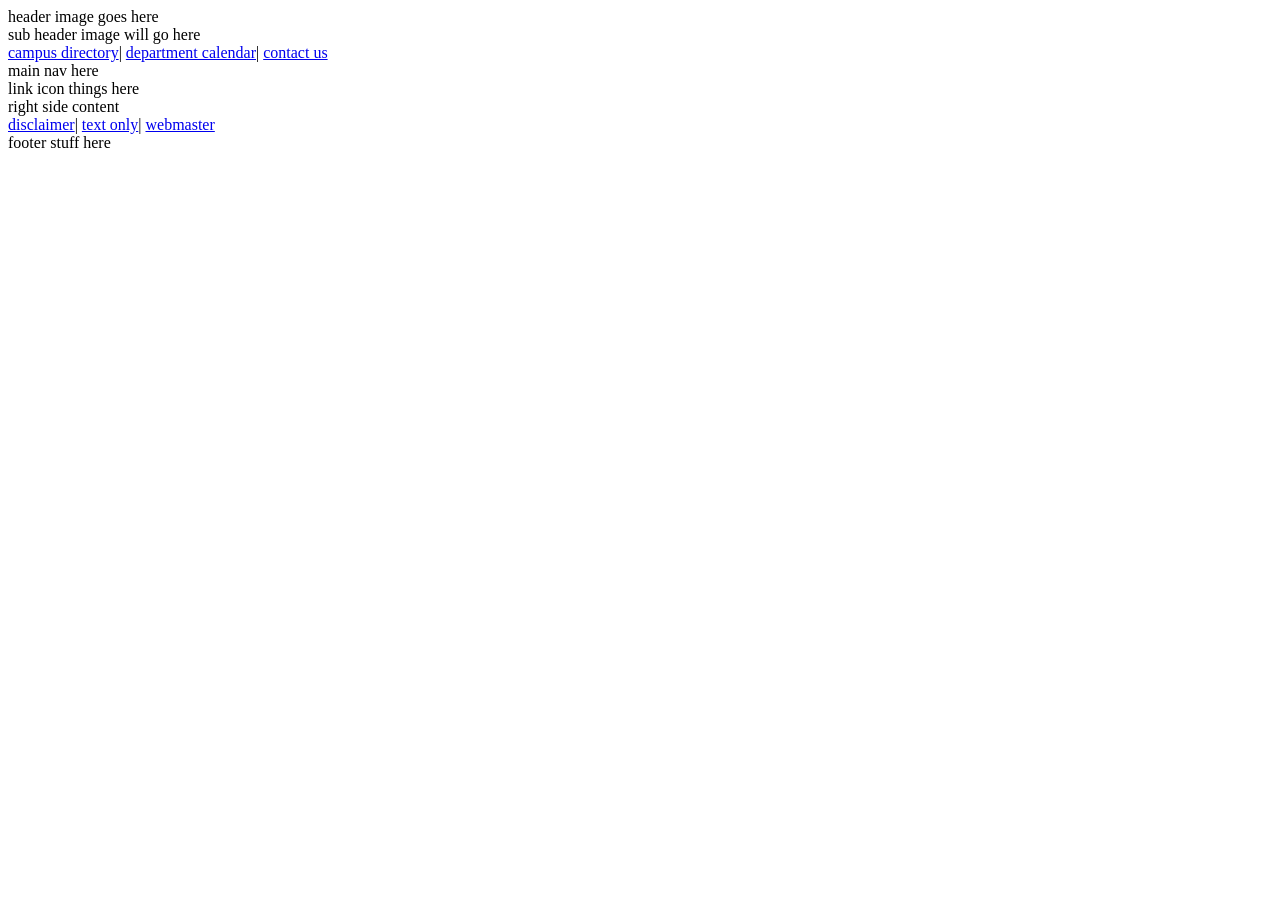
==== HUMIS/index.html @ bfbf6c37 "Code completed in class" ====
<!DOCTYPE html>
<html lang="en">
<head>
    <meta charset="UTF-8">
    <title>HUMIS Homepage</title>
    <link rel="stylesheet" href="stylesheet.css">
</head>

<body>
<div id="parent"><!-- all this is the markup -->
    <section>
        header image goes here
    </section>

    <section>
        sub header image will go here
    </section>

    <section class="main-content-area">
        <!-- gonna put my html links for the top nav here -->
        <nav>
            <a href="#">campus directory</a>|
            <a href="#">department calendar</a>|
            <a href="#">contact us</a>
        </nav>

        <section class="brown-box">
            <div class="left-side">
                <nav>
                    main nav here
                </nav>

                <div class="links">
                    link icon things here
                </div>
            </div>

            <div class="right-side">
                <div>right side content</div>
            </div>
        </section>

        <nav class="bottom">
            <a href="#">disclaimer</a>|
            <a href="#">text only</a>|
            <a href="#">webmaster</a>
        </nav>
    </section>

    <section>
        footer stuff here
    </section>
</div>
</body>
</html>
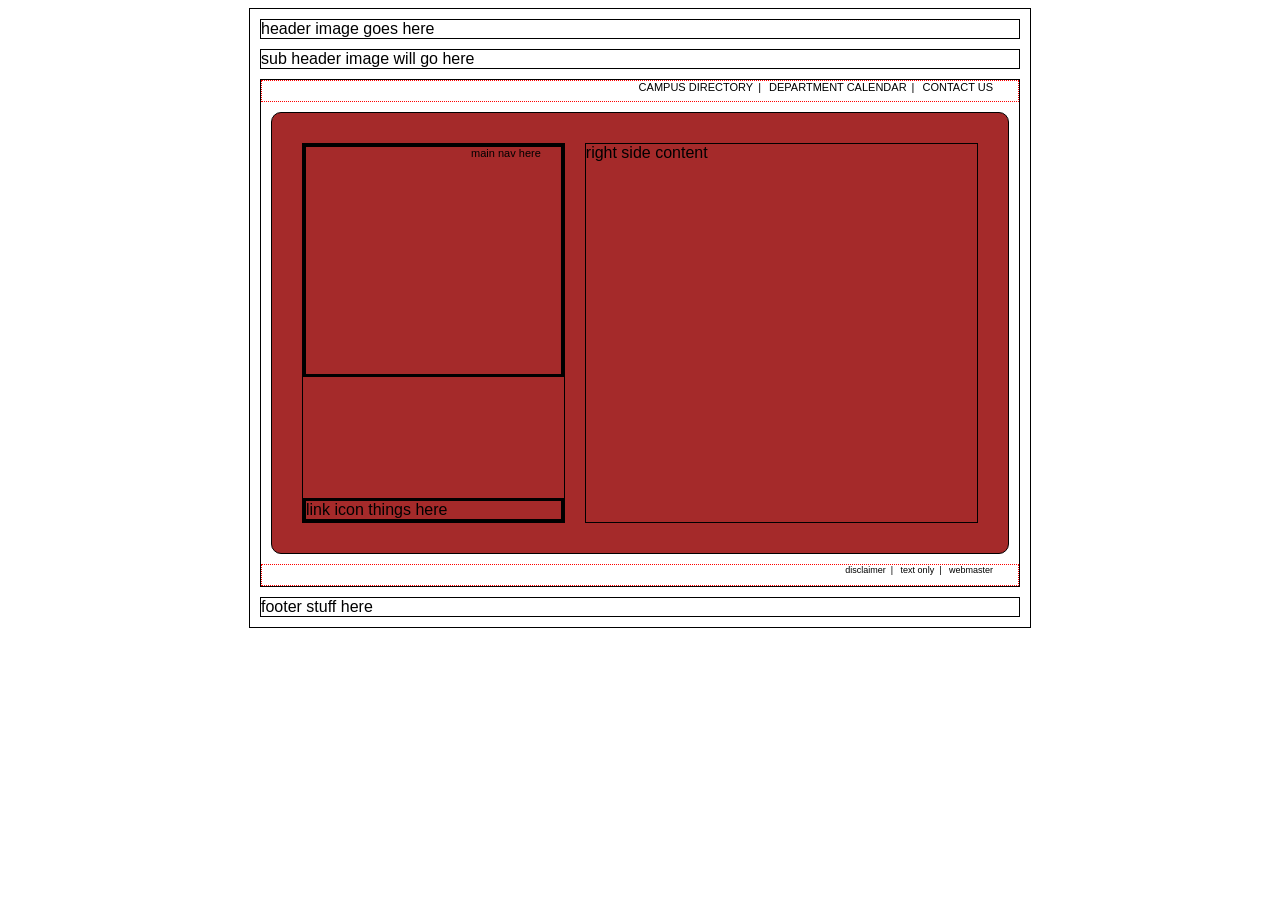
==== commit 267cffe0: "Demo commit changed page title" ====
--- a/HUMIS/index.html
+++ b/HUMIS/index.html
@@ -2,7 +2,7 @@
 <html lang="en">
 <head>
     <meta charset="UTF-8">
-    <title>HUMIS Homepage</title>
+    <title>HUMIS Homepage (Wednesday!)</title>
     <link rel="stylesheet" href="stylesheet.css">
 </head>
 
--- a/HUMIS/stylesheet.css
+++ b/HUMIS/stylesheet.css
@@ -0,0 +1,82 @@
+body {
+    font-family: Arial, Helvetica, sans-serif;
+}
+
+div#parent { /* Declaration or "selector" */
+    border: 1px solid black;
+    width: 780px;
+    margin: 0 auto;
+}
+
+div#parent section {
+    /*height: 100px;*/
+    margin: 10px;
+    border: 1px solid black;
+}
+
+section.main-content-area { /* declaration for a section tag whose class is "main-content-area" */
+    min-height: 400px;
+    display: flex;
+    flex-direction: column;
+    justify-content: space-between;
+
+    nav { /* applies to all nav tags found inside (descendants of) section.main-content-area */
+        min-height: 20px;
+        border: 1px dotted red;
+        text-align: right;
+        padding-right: 20px;
+        font-size: 11px;
+
+        a { /* this targets all links in each of our navs */
+            margin: 0 5px;
+            color: black;
+            text-decoration: none;
+            text-transform: uppercase;
+
+            &:hover { /* Pseudo-class declaration */
+                text-decoration: underline;
+            }
+        }
+
+        &.bottom {
+            font-size: 9px;
+
+            a {
+                text-transform: lowercase;
+            }
+        }
+    }
+
+    section.brown-box {
+        background-color: brown;
+        padding: 20px;
+        border-radius: 10px;
+        min-height: 400px;
+        display: flex;
+
+        > * {
+            border: 1px solid black;
+            margin: 10px;
+        }
+
+        .left-side {
+            width: 40%;
+            display: flex;
+            flex-direction: column;
+            justify-content: space-between;
+
+            > * {
+                border: 3px solid black;
+            }
+
+            nav {
+            /*.nav {*/
+                min-height: 60%;
+            }
+        }
+
+        .right-side {
+            width: 60%;
+        }
+    }
+}
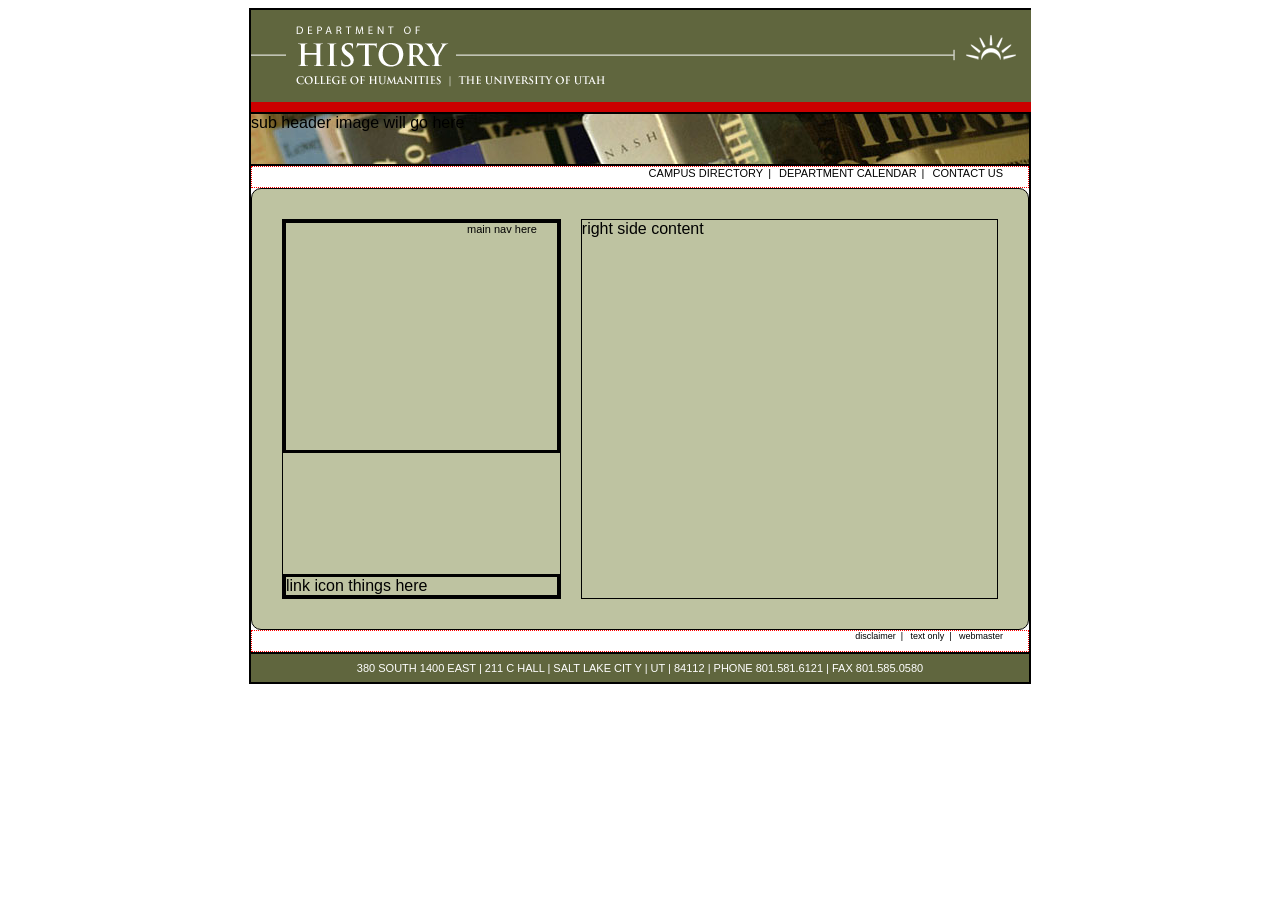
==== commit 37c2ee15: "All the changes we made today" ====
--- a/HUMIS/index.html
+++ b/HUMIS/index.html
@@ -2,22 +2,22 @@
 <html lang="en">
 <head>
     <meta charset="UTF-8">
-    <title>HUMIS Homepage (Wednesday!)</title>
+    <title>HUMIS Homepage</title>
     <link rel="stylesheet" href="stylesheet.css">
 </head>
 
 <body>
 <div id="parent"><!-- all this is the markup -->
     <section>
-        header image goes here
+        <img src="files/historyHome.gif" alt="University of Utah Department of History"
+             style="display: block;"/>
     </section>
 
-    <section>
+    <section class="sub-head">
         sub header image will go here
     </section>
 
     <section class="main-content-area">
-        <!-- gonna put my html links for the top nav here -->
         <nav>
             <a href="#">campus directory</a>|
             <a href="#">department calendar</a>|
@@ -47,8 +47,8 @@
         </nav>
     </section>
 
-    <section>
-        footer stuff here
+    <section class="footer"><!-- section.footer -->
+        380 SOUTH 1400 EAST | 211 C HALL | SALT LAKE CIT Y | UT | 84112 | PHONE 801.581.6121 | FAX 801.585.0580
     </section>
 </div>
 </body>
--- a/HUMIS/stylesheet.css
+++ b/HUMIS/stylesheet.css
@@ -9,9 +9,15 @@
 }
 
 div#parent section {
-    /*height: 100px;*/
-    margin: 10px;
     border: 1px solid black;
+}
+
+section.sub-head {
+    /*background: url('files/histHomepic.jpg') top left no-repeat;*/
+    background-image: url('files/histHomepic.jpg');
+    background-repeat: no-repeat;
+    background-position: center;
+    height: 50px;
 }
 
 section.main-content-area { /* declaration for a section tag whose class is "main-content-area" */
@@ -48,7 +54,7 @@
     }
 
     section.brown-box {
-        background-color: brown;
+        background-color: #BEC3A1;
         padding: 20px;
         border-radius: 10px;
         min-height: 400px;
@@ -70,7 +76,6 @@
             }
 
             nav {
-            /*.nav {*/
                 min-height: 60%;
             }
         }
@@ -79,4 +84,12 @@
             width: 60%;
         }
     }
+}
+
+section.footer {
+    background-color: #60663E;
+    text-align: center;
+    color: white;
+    font-size: 11px;
+    padding: 8px 0;
 }
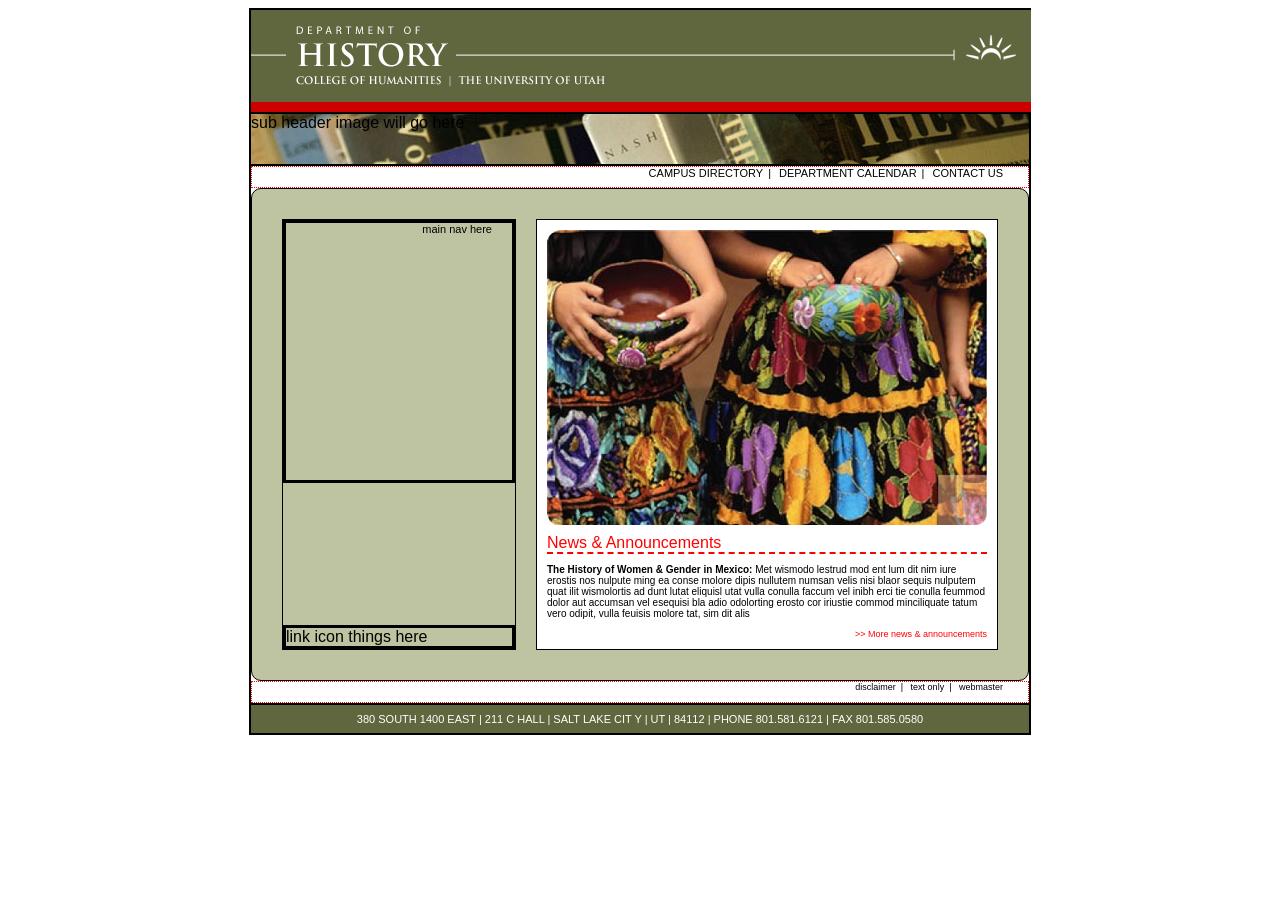
==== commit 937fe2d4: "Fleshed out the right side of the content area" ====
--- a/HUMIS/index.html
+++ b/HUMIS/index.html
@@ -36,7 +36,21 @@
             </div>
 
             <div class="right-side">
-                <div>right side content</div>
+                <img src="files/women_w_pottery.jpg" alt="Women w pottery"/>
+
+                <h4>News &amp; Announcements</h4>
+
+                <p>
+                    <strong>The History of Women & Gender in Mexico:</strong> Met wismodo lestrud mod ent lum dit
+                    nim iure erostis nos nulpute ming ea conse molore dipis nullutem numsan velis nisi blaor
+                    sequis nulputem quat ilit wismolortis ad dunt lutat eliquisl utat vulla conulla faccum vel
+                    inibh erci tie conulla feummod dolor aut accumsan vel esequisi bla adio odolorting erosto
+                    cor iriustie commod minciliquate tatum vero odipit, vulla feuisis molore tat, sim dit alis
+                </p>
+
+                <div class="more">
+                    <a href="#">>> More news &amp; announcements</a>
+                </div>
             </div>
         </section>
 
--- a/HUMIS/stylesheet.css
+++ b/HUMIS/stylesheet.css
@@ -82,6 +82,33 @@
 
         .right-side {
             width: 60%;
+            background-color: white;
+            padding: 10px;
+
+            img {
+                margin-bottom: 5px;
+            }
+
+            p {
+                font-size: 10px;
+            }
+
+
+            div.more {
+                /*text-align: right;*/
+                display: flex;
+                justify-content: flex-end;
+
+                a {
+                    color: red;
+                    text-decoration: none;
+                    font-size: 9px;
+
+                    &:hover {
+                        text-decoration: underline;
+                    }
+                }
+            }
         }
     }
 }
@@ -92,4 +119,12 @@
     color: white;
     font-size: 11px;
     padding: 8px 0;
+}
+
+
+h4 {
+    color: red;
+    border-bottom: 2px dashed red;
+    font-weight: unset;
+    margin: 0 0 5px 0;
 }
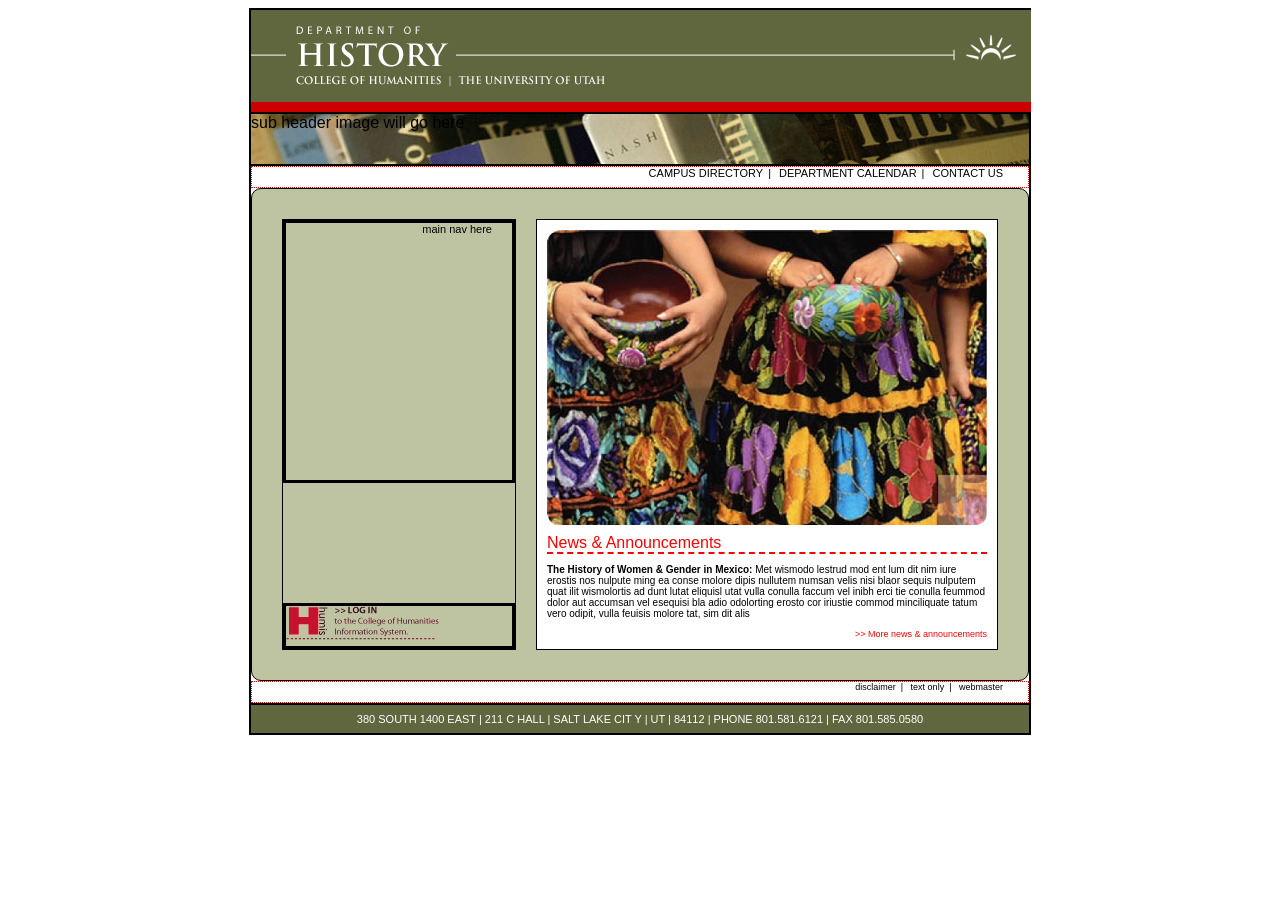
==== commit 914e894e: "Added HUMIS login image" ====
--- a/HUMIS/index.html
+++ b/HUMIS/index.html
@@ -31,7 +31,7 @@
                 </nav>
 
                 <div class="links">
-                    link icon things here
+                    <img src="files/login-humis.gif" alt="Log into HUMIS"/>
                 </div>
             </div>
 
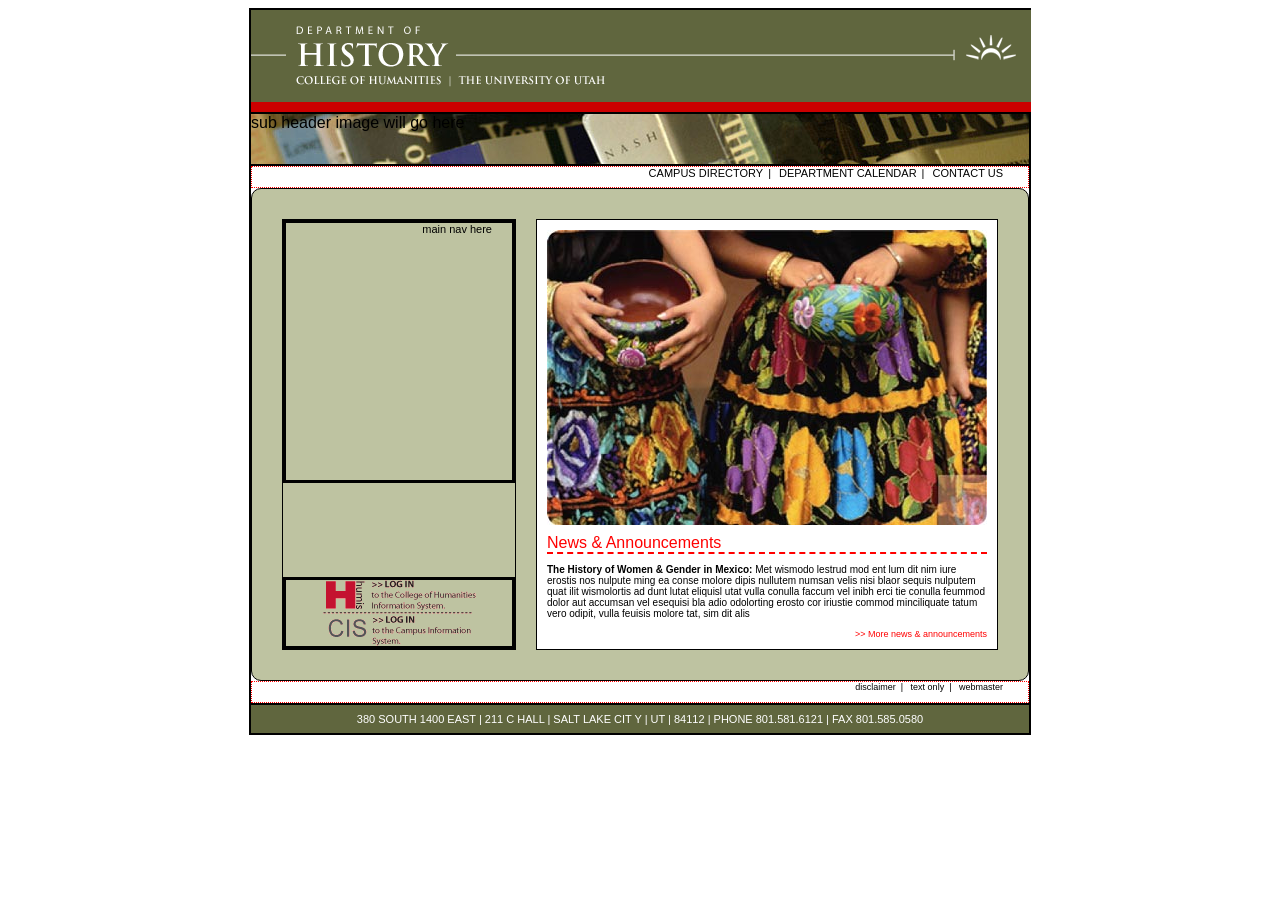
==== commit 81c03204: "Added CIS login image, and flexed the container" ====
--- a/HUMIS/index.html
+++ b/HUMIS/index.html
@@ -31,6 +31,7 @@
                 </nav>
 
                 <div class="links">
+                    <img src="files/login-cis.gif" alt="Login to CIS"/>
                     <img src="files/login-humis.gif" alt="Log into HUMIS"/>
                 </div>
             </div>
--- a/HUMIS/stylesheet.css
+++ b/HUMIS/stylesheet.css
@@ -78,6 +78,12 @@
             nav {
                 min-height: 60%;
             }
+
+            .links {
+                display: flex;
+                flex-direction: column-reverse;
+                align-items: center;
+            }
         }
 
         .right-side {
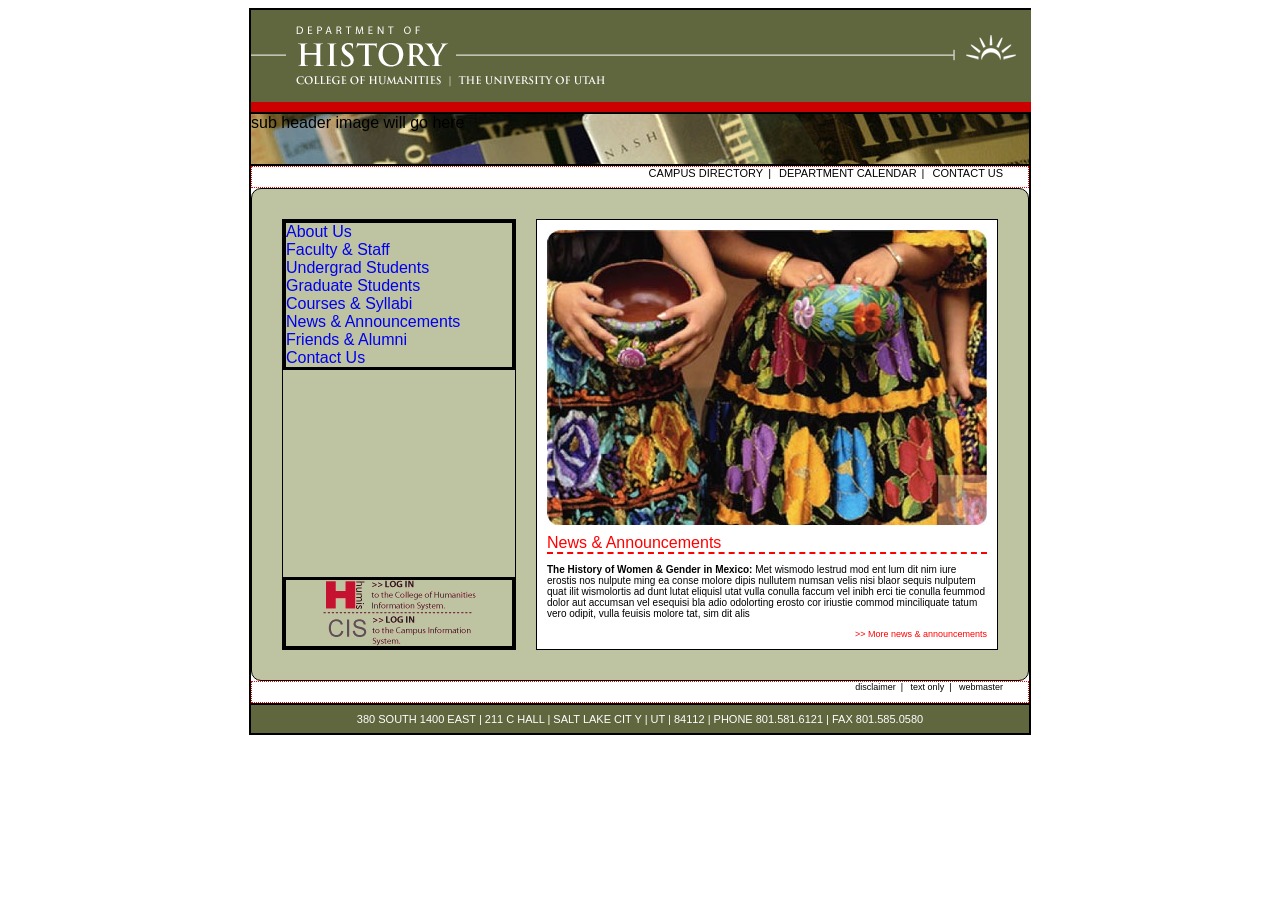
==== commit fa3d7387: "WIP: still ironing out the primary left nav" ====
--- a/HUMIS/index.html
+++ b/HUMIS/index.html
@@ -18,7 +18,7 @@
     </section>
 
     <section class="main-content-area">
-        <nav>
+        <nav class="secondary">
             <a href="#">campus directory</a>|
             <a href="#">department calendar</a>|
             <a href="#">contact us</a>
@@ -27,7 +27,14 @@
         <section class="brown-box">
             <div class="left-side">
                 <nav>
-                    main nav here
+                    <a href="#">About Us</a>
+                    <a href="#">Faculty &amp; Staff</a>
+                    <a href="#">Undergrad Students</a>
+                    <a href="#">Graduate Students</a>
+                    <a href="#">Courses &amp; Syllabi</a>
+                    <a href="#">News &amp; Announcements</a>
+                    <a href="#">Friends &amp; Alumni</a>
+                    <a href="#">Contact Us</a>
                 </nav>
 
                 <div class="links">
@@ -55,7 +62,7 @@
             </div>
         </section>
 
-        <nav class="bottom">
+        <nav class="secondary bottom">
             <a href="#">disclaimer</a>|
             <a href="#">text only</a>|
             <a href="#">webmaster</a>
--- a/HUMIS/stylesheet.css
+++ b/HUMIS/stylesheet.css
@@ -26,7 +26,7 @@
     flex-direction: column;
     justify-content: space-between;
 
-    nav { /* applies to all nav tags found inside (descendants of) section.main-content-area */
+    nav.secondary { /* applies to all nav tags found inside (descendants of) section.main-content-area */
         min-height: 20px;
         border: 1px dotted red;
         text-align: right;
@@ -76,7 +76,16 @@
             }
 
             nav {
-                min-height: 60%;
+                /*min-height: 60%;*/
+                a {
+                    display: block;
+                    text-decoration: none;
+
+                    &:hover {
+                        color: white;
+                        background-color: black;
+                    }
+                }
             }
 
             .links {
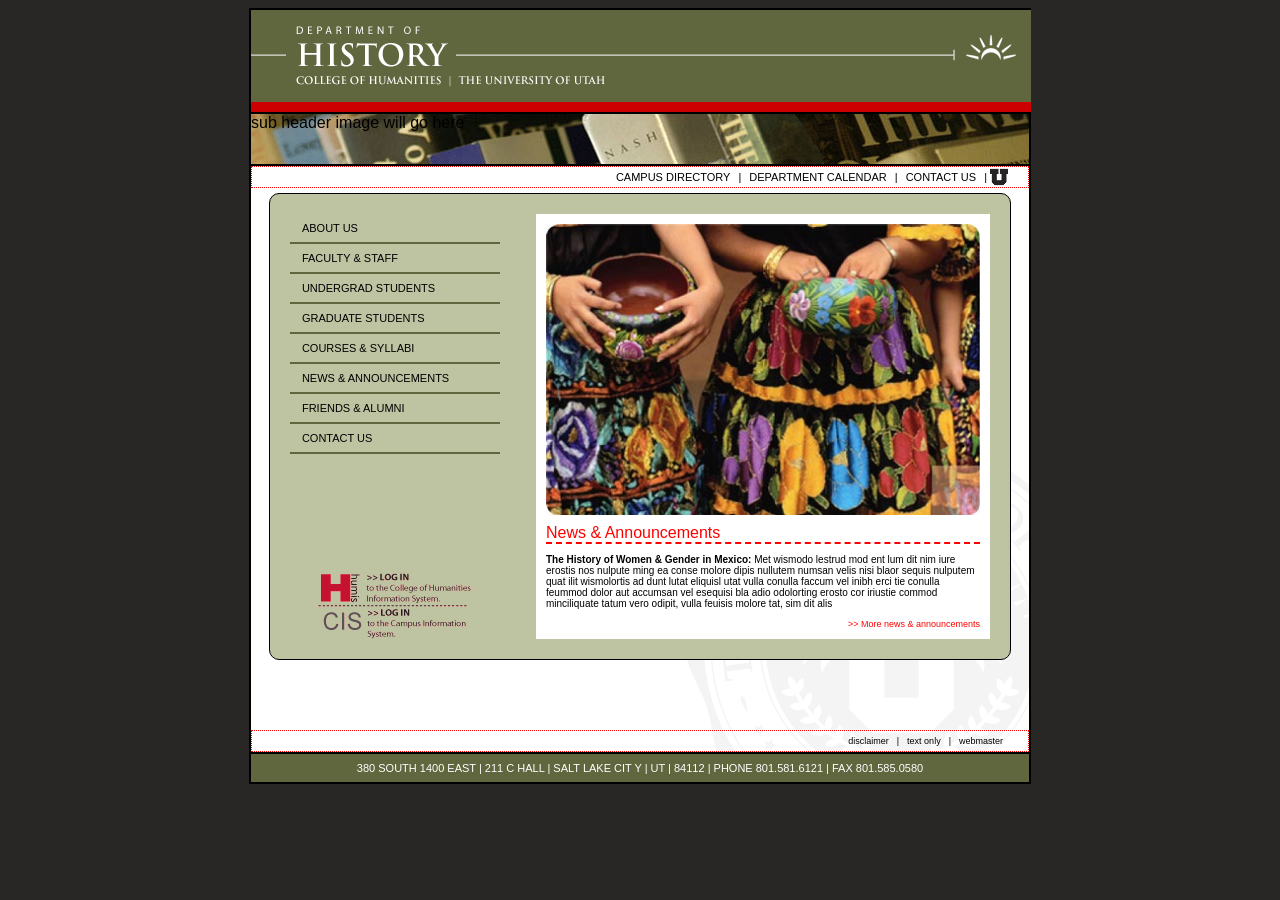
==== commit 9603b767: "Added the two U logos" ====
--- a/HUMIS/index.html
+++ b/HUMIS/index.html
@@ -21,7 +21,8 @@
         <nav class="secondary">
             <a href="#">campus directory</a>|
             <a href="#">department calendar</a>|
-            <a href="#">contact us</a>
+            <a href="#">contact us</a> |
+            <img src="files/u_small.gif" alt="University of Utah"/>
         </nav>
 
         <section class="brown-box">
--- a/HUMIS/stylesheet.css
+++ b/HUMIS/stylesheet.css
@@ -1,11 +1,13 @@
 body {
     font-family: Arial, Helvetica, sans-serif;
+    background-color: #292626;
 }
 
 div#parent { /* Declaration or "selector" */
     border: 1px solid black;
     width: 780px;
     margin: 0 auto;
+    background-color: #fff;
 }
 
 div#parent section {
@@ -25,13 +27,20 @@
     display: flex;
     flex-direction: column;
     justify-content: space-between;
+    background-image: url('files/uofu_medallion_rt.gif');
+    background-repeat: no-repeat;
+    background-position: bottom right;
 
     nav.secondary { /* applies to all nav tags found inside (descendants of) section.main-content-area */
         min-height: 20px;
         border: 1px dotted red;
-        text-align: right;
+        /*text-align: right;*/
         padding-right: 20px;
         font-size: 11px;
+        display: flex;
+        justify-content: flex-end;
+        align-items: center;
+        gap: 3px;
 
         a { /* this targets all links in each of our navs */
             margin: 0 5px;
@@ -59,31 +68,35 @@
         border-radius: 10px;
         min-height: 400px;
         display: flex;
-
-        > * {
-            border: 1px solid black;
-            margin: 10px;
-        }
+        justify-content: space-between;
+        /*margin-bottom: 70px;*/
+        /*margin-right: 20px;*/
+        /*margin-left: 20px;*/
+        width: 90%;
+        margin: 5px auto 70px;
+        /* Above line reads margin 0 on top,
+        "the same amount" on the left and right,
+        and then finally 70px on the bottom */
 
         .left-side {
-            width: 40%;
+            width: 30%;
             display: flex;
             flex-direction: column;
             justify-content: space-between;
 
-            > * {
-                border: 3px solid black;
-            }
-
             nav {
-                /*min-height: 60%;*/
                 a {
+                    color: black;
                     display: block;
                     text-decoration: none;
+                    border-bottom: 2px solid #60663e;
+                    padding: 8px 0 8px 12px;
+                    text-transform: uppercase;
+                    font-size: 11px;
 
                     &:hover {
                         color: white;
-                        background-color: black;
+                        background-color: #60663e;
                     }
                 }
             }
@@ -96,11 +109,12 @@
         }
 
         .right-side {
-            width: 60%;
+            width: 62%;
             background-color: white;
             padding: 10px;
 
             img {
+                width: 100%;
                 margin-bottom: 5px;
             }
 
